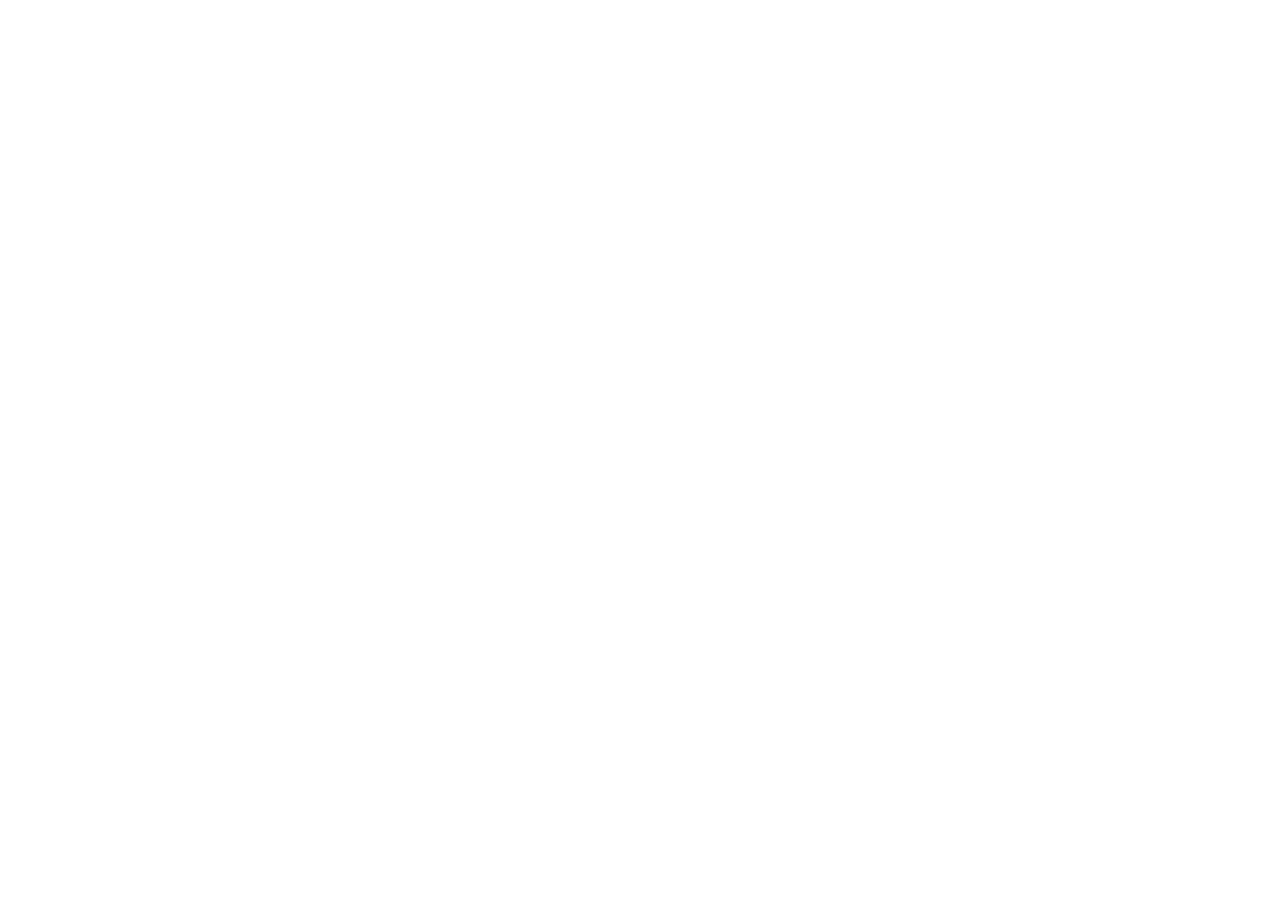
==== images/index.html @ cd18badd "second commit" ====
<!DOCTYPE html>
<html lang="en">
<head>
    <meta charset="UTF-8">
    <meta http-equiv="X-UA-Compatible" content="IE=edge">
    <meta name="viewport" content="width=device-width, initial-scale=1.0">
    <title>Document</title>
</head>
<body>
    
</body>
</html>
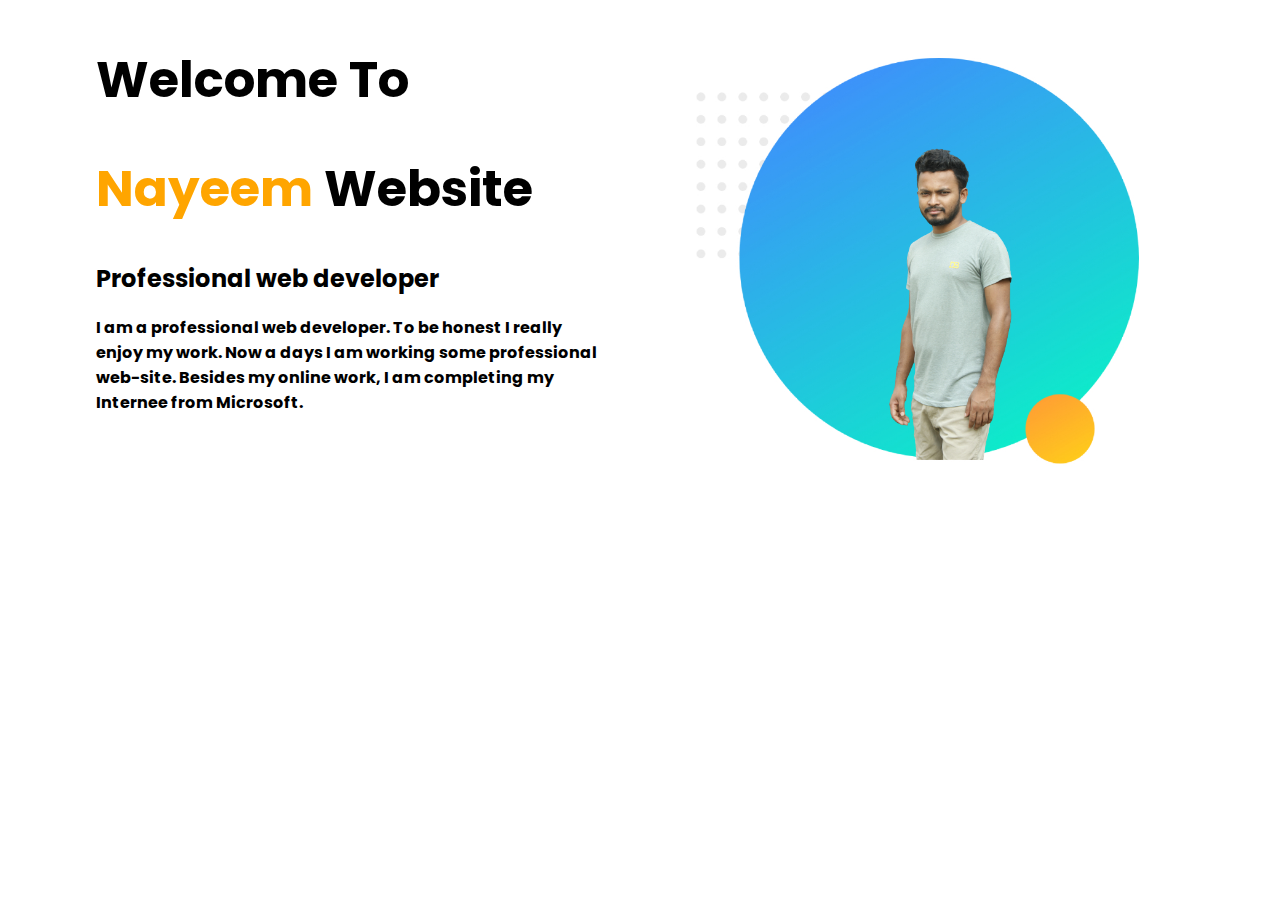
==== commit 3252aecc: "first part done" ====
--- a/images/index.html
+++ b/images/index.html
@@ -4,9 +4,31 @@
     <meta charset="UTF-8">
     <meta http-equiv="X-UA-Compatible" content="IE=edge">
     <meta name="viewport" content="width=device-width, initial-scale=1.0">
-    <title>Document</title>
+    <title>Nayeem.com</title>
+    <link rel="preconnect" href="https://fonts.googleapis.com">
+<link rel="preconnect" href="https://fonts.gstatic.com" crossorigin>
+<link href="https://fonts.googleapis.com/css2?family=Poppins:wght@200&display=swap" rel="stylesheet">
+
+
+    <link rel="stylesheet" href="style.css">
 </head>
 <body>
-    
+    <section>
+        <div class="half-width">
+            <h1>Welcome To </h1>
+        <h1><span class="name-highlight">Nayeem</span> Website</h1>
+
+        <h2>Professional web developer</h2>
+
+        <p> <b> I am a professional web developer. To be honest I really enjoy my work. Now a days I am working some professional web-site. Besides my online work, I am  completing my Internee from Microsoft.  </b> </p>
+
+        </div>
+
+        <div class="half-width">
+            <img src="profile1.jpg" alt="">
+
+        </div>
+        
+    </section>
 </body>
 </html>--- a/images/style.css
+++ b/images/style.css
@@ -0,0 +1,22 @@
+
+
+body{
+    font-family: 'Poppins', sans-serif;
+}
+
+h1{
+    font-size: 50px;
+    
+}
+.name-highlight{
+    color: orange;
+}
+.half-width{
+    width: 40%;
+    float: left;
+    margin-left: 5%;
+    padding-left: 2%;
+}
+.half-width img{
+    width: 100%;
+}